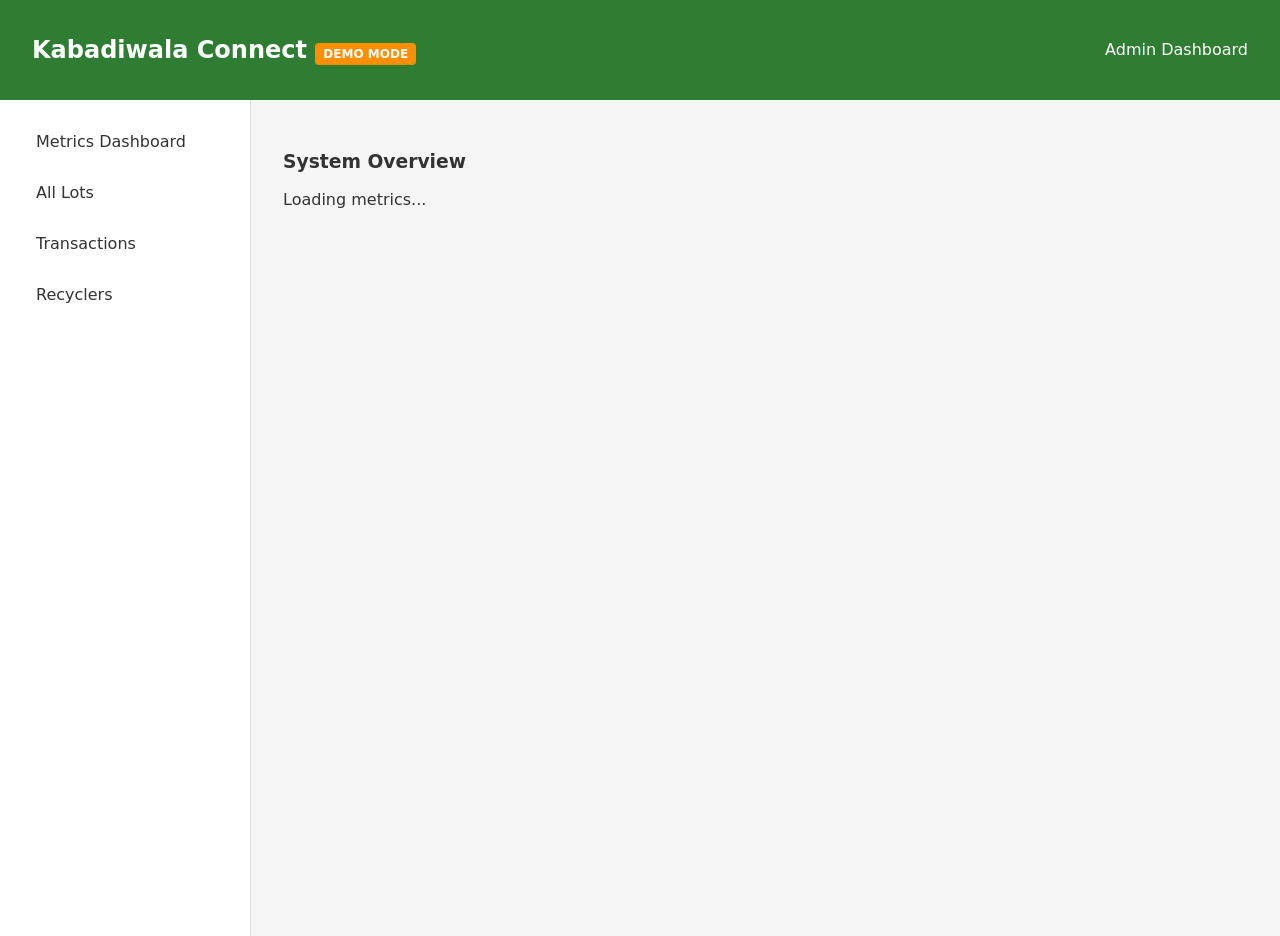
==== apps/admin/index.html @ a252f5fb "Initial commit with everything" ====
<!DOCTYPE html>
<html lang="en">
<head>
    <meta charset="UTF-8">
    <meta name="viewport" content="width=device-width, initial-scale=1.0">
    <title>Kabadiwala Connect - Admin & Recycler Dashboard</title>
    <style>
        body { font-family: system-ui, -apple-system, sans-serif; margin: 0; padding: 0; background-color: #F5F5F5; color: #333; }
        .header { background-color: #2E7D32; color: white; padding: 1rem 2rem; display: flex; justify-content: space-between; align-items: center; }
        .badge { background-color: #FF8F00; color: white; padding: 4px 8px; border-radius: 4px; font-size: 12px; font-weight: bold; }
        .container { display: flex; min-height: calc(100vh - 64px); }
        .sidebar { width: 250px; background-color: white; border-right: 1px solid #E0E0E0; padding: 1rem 0; }
        .nav-item { padding: 1rem 2rem; cursor: pointer; border-left: 4px solid transparent; }
        .nav-item:hover { background-color: #F1F8E9; }
        .nav-item.active { border-left-color: #2E7D32; background-color: #F1F8E9; font-weight: bold; color: #2E7D32; }
        .main-content { flex: 1; padding: 2rem; overflow-y: auto; }
        .grid { display: grid; grid-template-columns: repeat(auto-fit, minmax(200px, 1fr)); gap: 1rem; margin-bottom: 2rem; }
        .card { background: white; padding: 1.5rem; border-radius: 8px; box-shadow: 0 2px 4px rgba(0,0,0,0.05); }
        .card-value { font-size: 2rem; font-weight: bold; color: #2E7D32; margin-top: 0.5rem; }
        table { width: 100%; border-collapse: collapse; background: white; border-radius: 8px; overflow: hidden; box-shadow: 0 2px 4px rgba(0,0,0,0.05); }
        th, td { padding: 1rem; text-align: left; border-bottom: 1px solid #E0E0E0; }
        th { background-color: #FAFAFA; font-weight: 600; }
        .status { padding: 4px 8px; border-radius: 999px; font-size: 12px; font-weight: bold; }
        .status.completed, .status.verified { background-color: #E8F5E9; color: #2E7D32; }
        .status.pending, .status.draft { background-color: #FFF8E1; color: #FF8F00; }
        .status.flagged, .status.cancelled { background-color: #FFEBEE; color: #D32F2F; }
    </style>
</head>
<body>
    <div class="header">
        <h2>Kabadiwala Connect <span class="badge">DEMO MODE</span></h2>
        <div>Admin Dashboard</div>
    </div>
    <div class="container">
        <div class="sidebar">
            <div class="nav-item active" onclick="show('dashboard')">Metrics Dashboard</div>
            <div class="nav-item" onclick="show('lots')">All Lots</div>
            <div class="nav-item" onclick="show('transactions')">Transactions</div>
            <div class="nav-item" onclick="show('recyclers')">Recyclers</div>
        </div>
        <div class="main-content">
            <div id="dashboard" class="view">
                <h3>System Overview</h3>
                <div class="grid" id="metrics-grid">
                    Loading metrics...
                </div>
            </div>
            <div id="lots" class="view" style="display: none;">
                <h3>Global Lots</h3>
                <table id="lots-table">
                    <thead><tr><th>ID</th><th>Material</th><th>Weight</th><th>Status</th></tr></thead>
                    <tbody></tbody>
                </table>
            </div>
        </div>
    </div>
    <script>
        const API_URL = 'http://localhost:8000/api';
        
        function show(viewId) {
            document.querySelectorAll('.view').forEach(v => v.style.display = 'none');
            document.querySelectorAll('.nav-item').forEach(n => n.classList.remove('active'));
            document.getElementById(viewId).style.display = 'block';
            event.currentTarget.classList.add('active');
            
            if (viewId === 'dashboard') loadMetrics();
            if (viewId === 'lots') loadLots();
        }

        async function loadMetrics() {
            try {
                const res = await fetch(`${API_URL}/admin/metrics`);
                const data = await res.json();
                document.getElementById('metrics-grid').innerHTML = `
                    <div class="card"><div>Total Lots</div><div class="card-value">${data.total_lots || 0}</div></div>
                    <div class="card"><div>Total Weight (kg)</div><div class="card-value">${data.total_weight_kg || 0}</div></div>
                    <div class="card"><div>Completed Transactions</div><div class="card-value">${data.completed_transactions || 0}</div></div>
                    <div class="card"><div>Active Recyclers</div><div class="card-value">${data.verified_recyclers || 0}</div></div>
                `;
            } catch (e) {
                document.getElementById('metrics-grid').innerHTML = '<div class="card" style="color:red">Failed to connect to API</div>';
            }
        }
        
        // Initial load
        show('dashboard');
    </script>
</body>
</html>
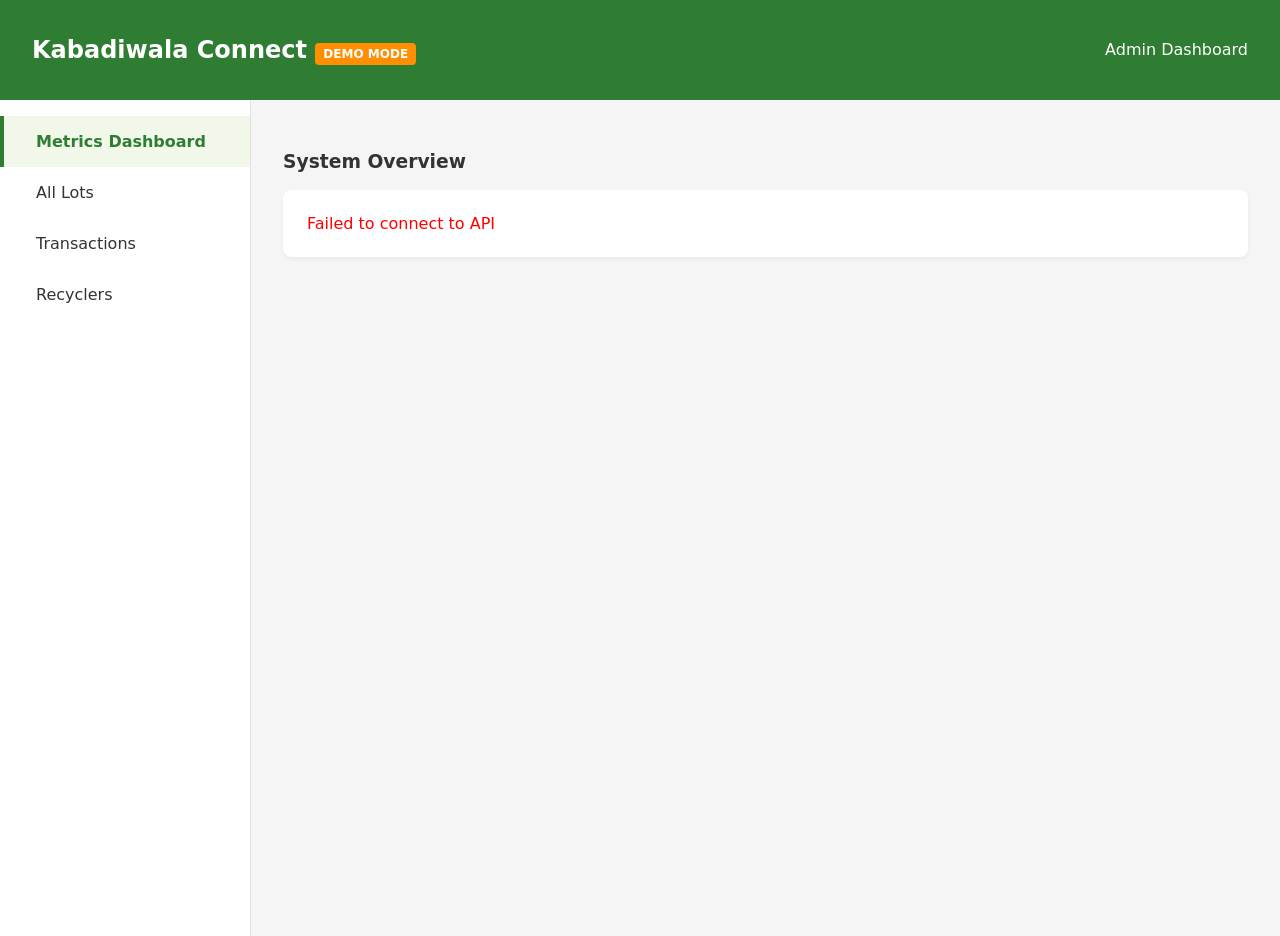
==== commit f053d7ec: "Fix dashboard JS bug and update mobile API endpoints to local Wi-Fi IP for demo" ====
--- a/apps/admin/index.html
+++ b/apps/admin/index.html
@@ -61,7 +61,14 @@
             document.querySelectorAll('.view').forEach(v => v.style.display = 'none');
             document.querySelectorAll('.nav-item').forEach(n => n.classList.remove('active'));
             document.getElementById(viewId).style.display = 'block';
-            event.currentTarget.classList.add('active');
+            if (event) {
+                event.currentTarget.classList.add('active');
+            } else {
+                // Find and activate the correct nav item on manual call
+                document.querySelectorAll('.nav-item').forEach(n => {
+                    if(n.getAttribute('onclick').includes(viewId)) n.classList.add('active');
+                });
+            }
             
             if (viewId === 'dashboard') loadMetrics();
             if (viewId === 'lots') loadLots();
